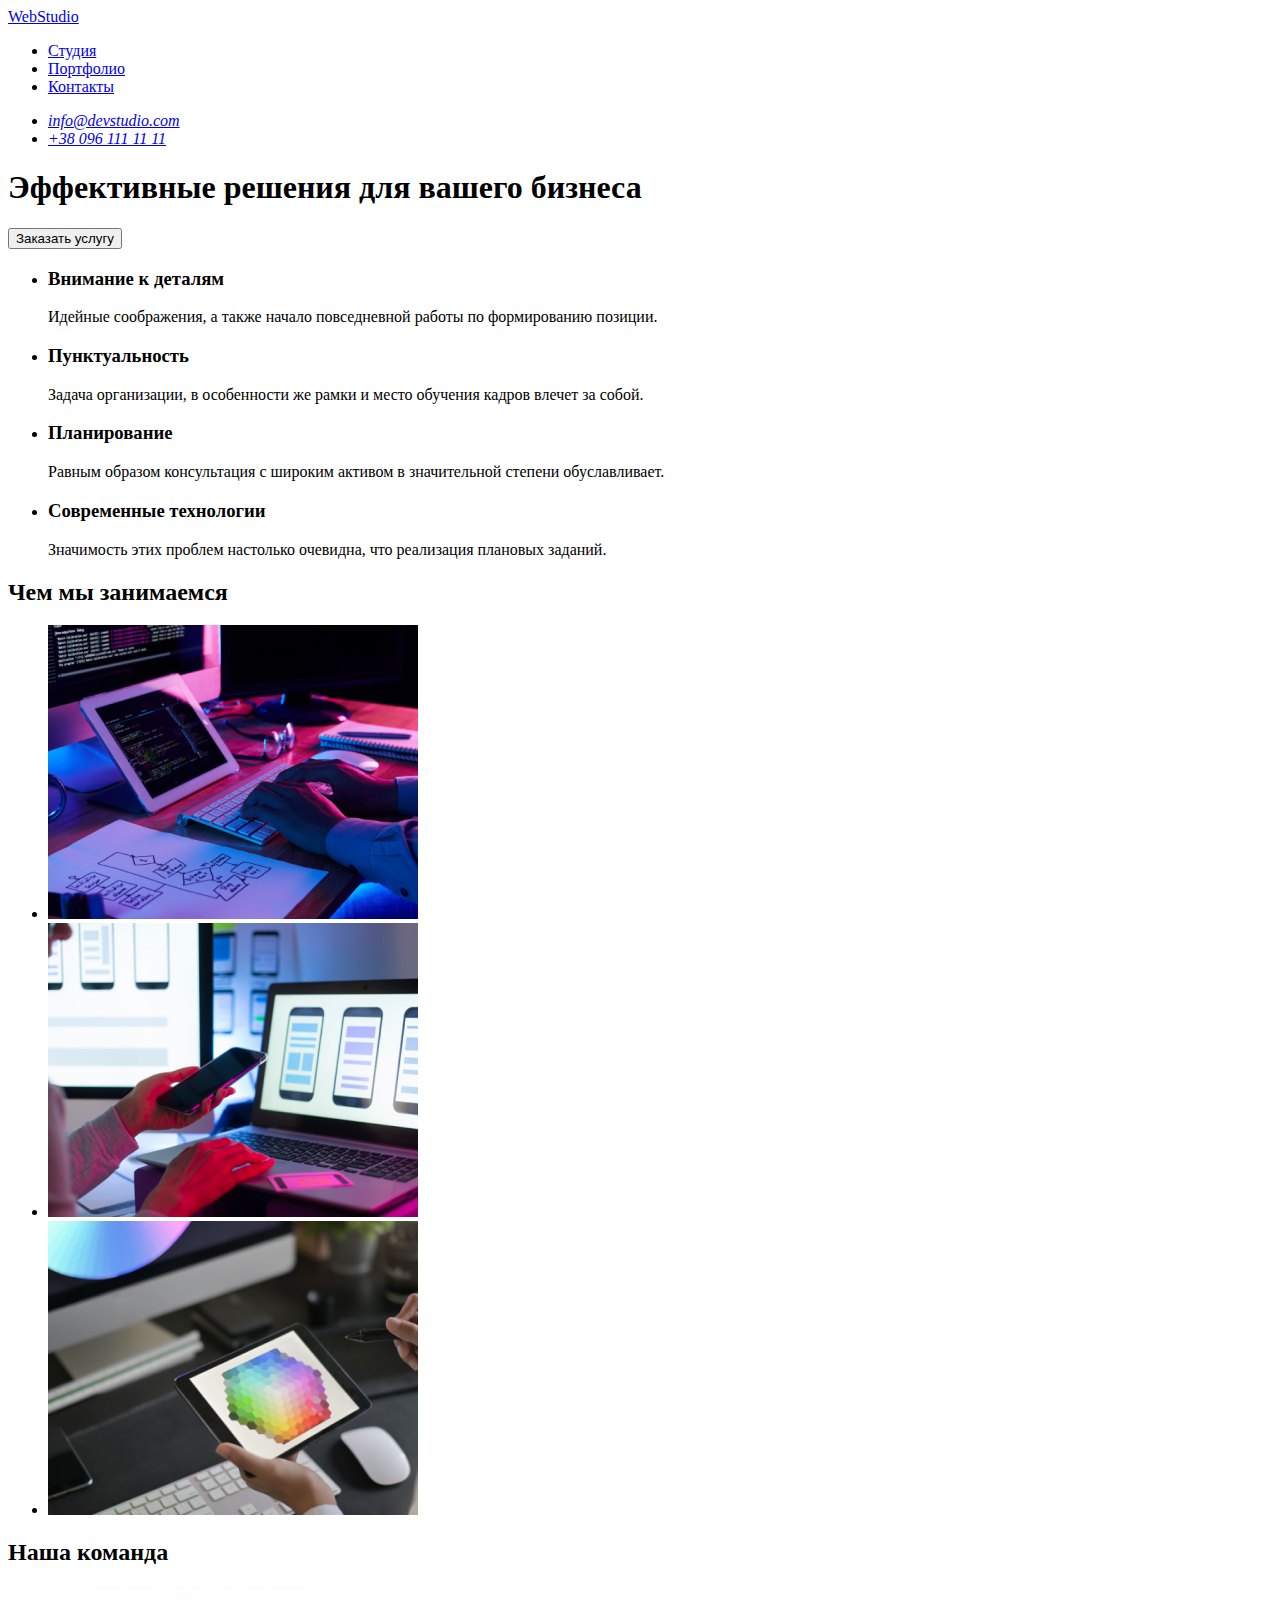
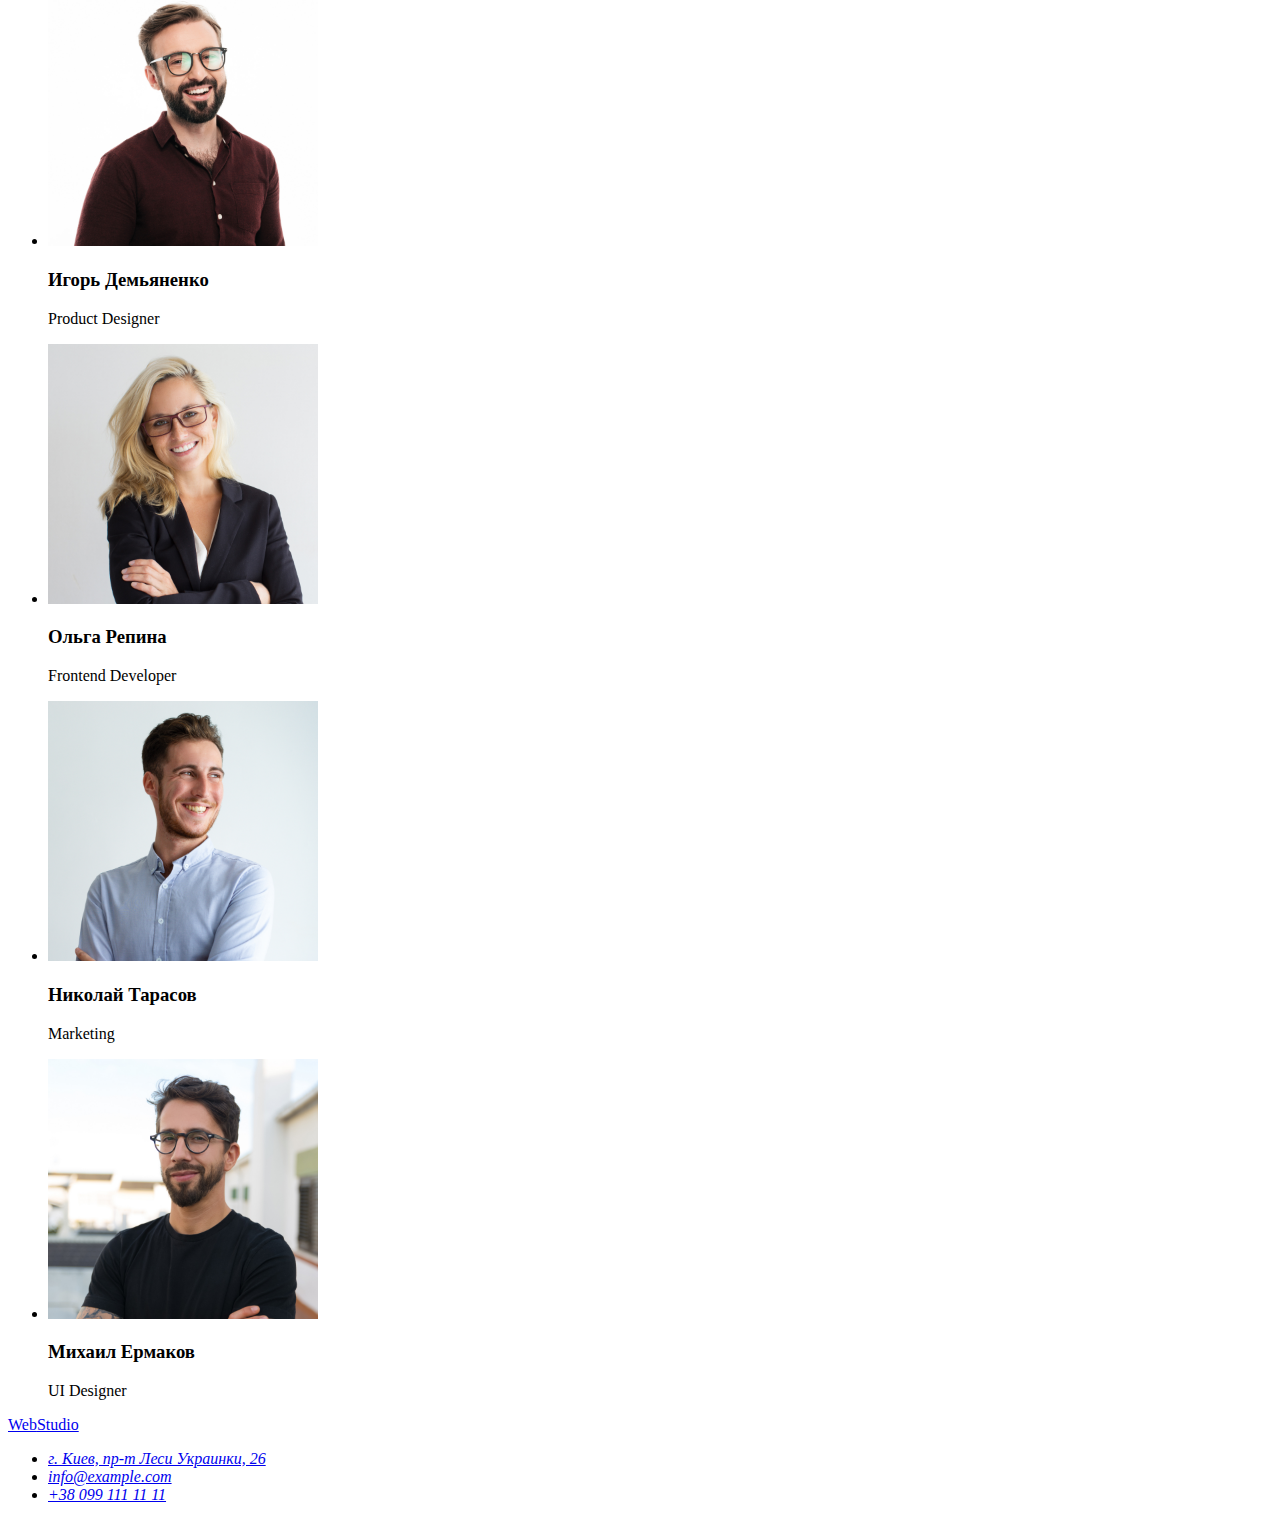
==== index.html @ dbb315ea "hw2" ====
<!DOCTYPE html>
<html lang="ru">
<head>
    <meta charset="UTF-8">
    <meta name="description" content="Изучение основ HTML5 для новичков" />
    <title>Студия</title>
</head>
<body>
    <header>
            <nav>
            <a href="/" lang="en"><span>Web</span>Studio</a>
            <ul>
                <li><a href="#">Студия</a></li>
                <li><a href="#">Портфолио</a></li>
                <li><a href="#">Контакты</a></li>
            </ul>
            </nav>      
            <address>
                <ul>
                <li><a href="mailto:info@devstudio.com">info@devstudio.com</a></li>
               <li><a href="tel:+380961111111">+38 096 111 11 11</a></li>
                </ul>
            </address>
    </header>
    <main>
        <!--HERO-->
        <section>
        <div>
            <h1>Эффективные решения для вашего бизнеса</h1>
            <button type="button">Заказать услугу</button>
        </div>
        </section>
        <!--DIGNITY-->
        <section>
            <ul>
                <li>
                    <h3>Внимание к деталям</h3>
                    <p>Идейные соображения, а также начало повседневной работы по формированию позиции.</p>
                </li>
                <li>
                    <h3>Пунктуальность</h3>
                    <p>Задача организации, в особенности же рамки и место обучения кадров влечет за собой.</p>
                </li>
                <li>
                    <h3>Планирование</h3>
                    <p>Равным образом консультация с широким активом в значительной степени обуславливает.</p>
                </li>
                <li>
                    <h3>Современные технологии</h3>
                    <p>Значимость этих проблем настолько очевидна, что реализация плановых заданий.</p>
                </li>
            </ul>
        </section>
        <!--PORTFOLIO-->
        <section>
            <h2>Чем мы занимаемся</h2>
            <ul>
                <li><img src="./images/portfolio/portfolio1.jpg" alt="Печатает код" width="370" height="294"></li>
                <li><img src="./images/portfolio/portfolio2.jpg" alt="Синхронизирует девайсы" width="370" height="294"></li>
                <li><img src="./images/portfolio/portfolio3.jpg" alt="Подбирает цвет" width="370" height="294"></li>
            </ul>
        </section>
        <!--TEAM-->
        <section>
            <h2>Наша команда</h2>
            <ul>
                <li>
                    <img src="./images/team/team1.jpg" alt="Специалист команды" width="270" height="260">
                    <h3>Игорь Демьяненко</h3>
                    <p>Product Designer</p>
                </li>
                <li>
                    <img src="./images/team/team2.jpg" alt="Специалист команды" width="270" height="260">
                    <h3>Ольга Репина</h3>
                    <p>Frontend Developer</p>
                </li>
                <li>
                    <img src="./images/team/team3.jpg" alt="Специалист команды" width="270" height="260">
                    <h3>Николай Тарасов</h3>
                    <p>Marketing</p>
                </li>
                <li>
                    <img src="./images/team/team4.jpg" alt="Специалист команды" width="270" height="260">
                    <h3>Михаил Ермаков</h3>
                    <p>UI Designer</p>
                </li>
            </ul>
        </section>
    </main>
    <footer>
        <div>
            <a href="/" lang="en"><span>Web</span>Studio</a>
            <address>
                <ul>
                    <li>
                        <a href="https://goo.gl/maps/wBqnjVuJjJqZoF6Z9" target="_blank" rel="noreferrer noopener">г. Киев, пр-т Леси Украинки, 26</a>
                    </li>
                    <li>
                        <a href="mailto:info@example.com">info@example.com</a>
                    </li>
                    <li>
                        <a href="tel:+380961111111">+38 099 111 11 11</a>
                    </li>
                </ul>
            </address>
        </div>
    </footer>
</body>
</html>
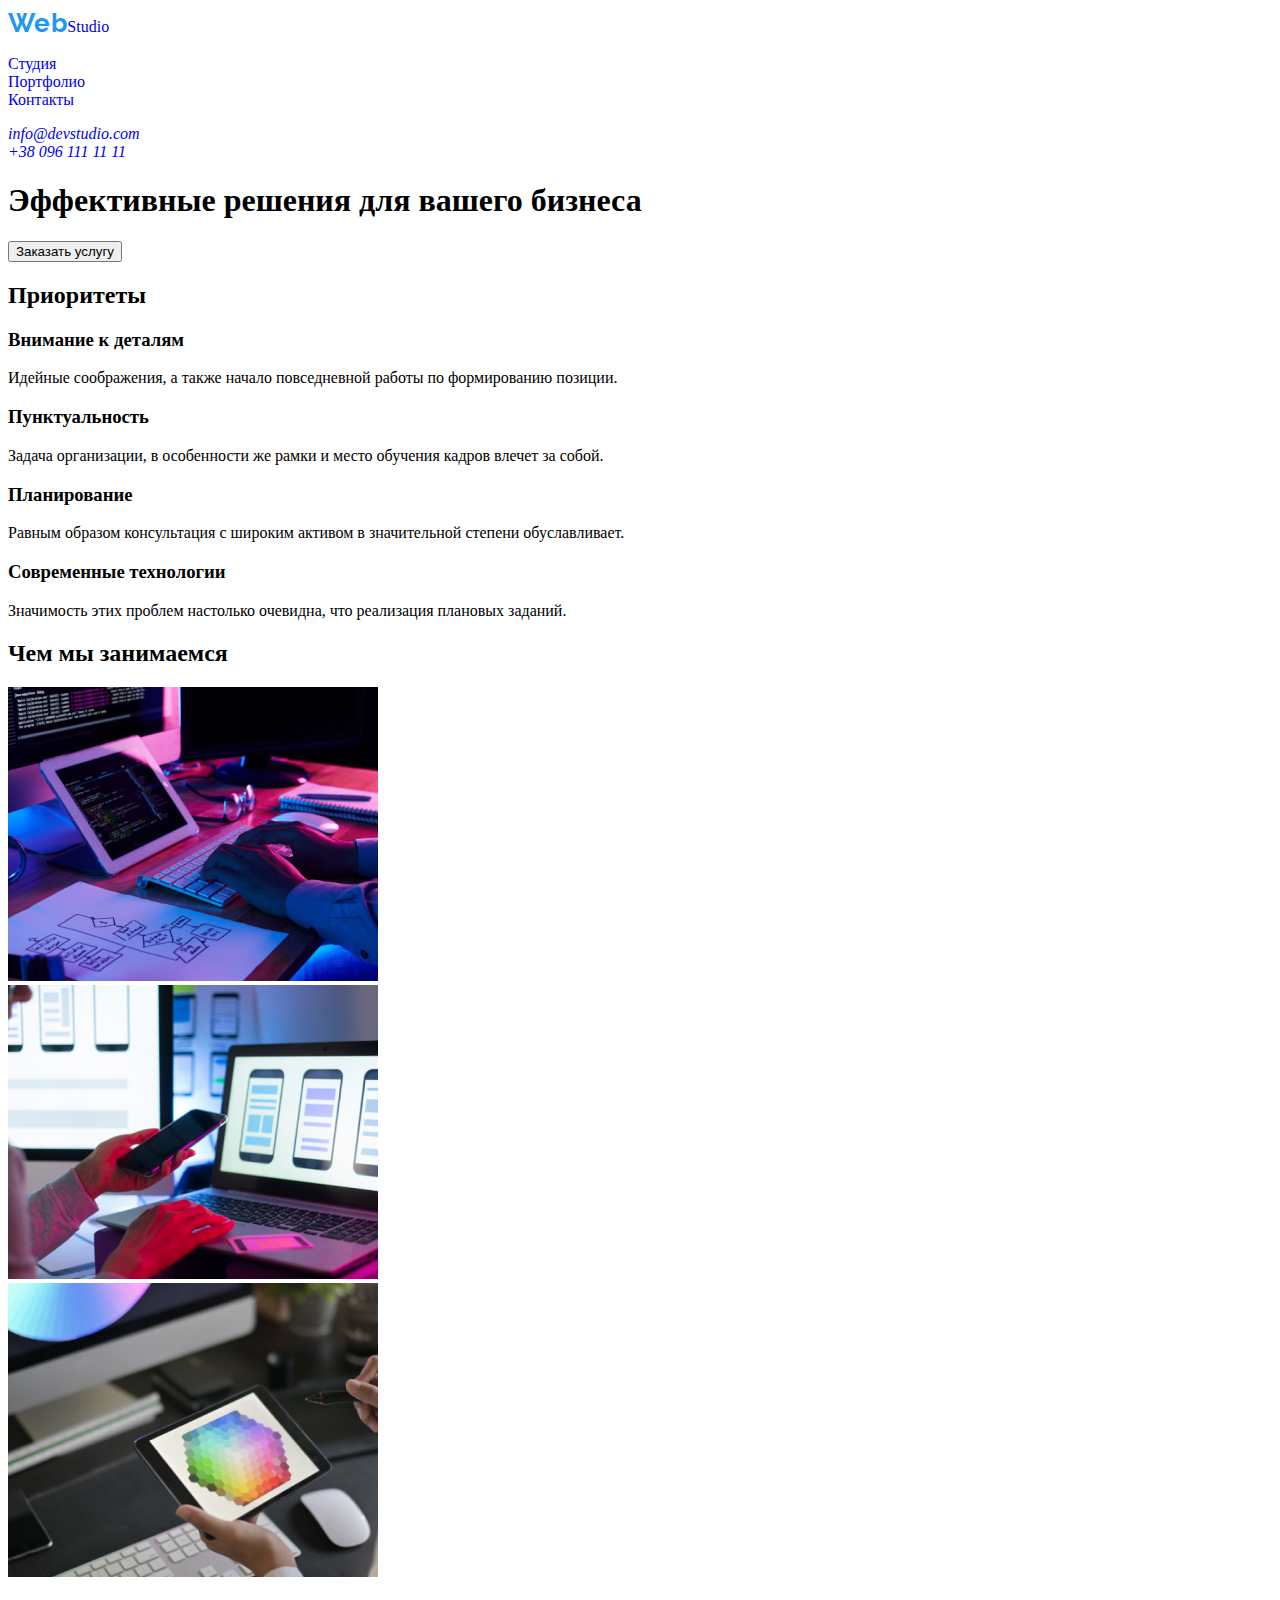
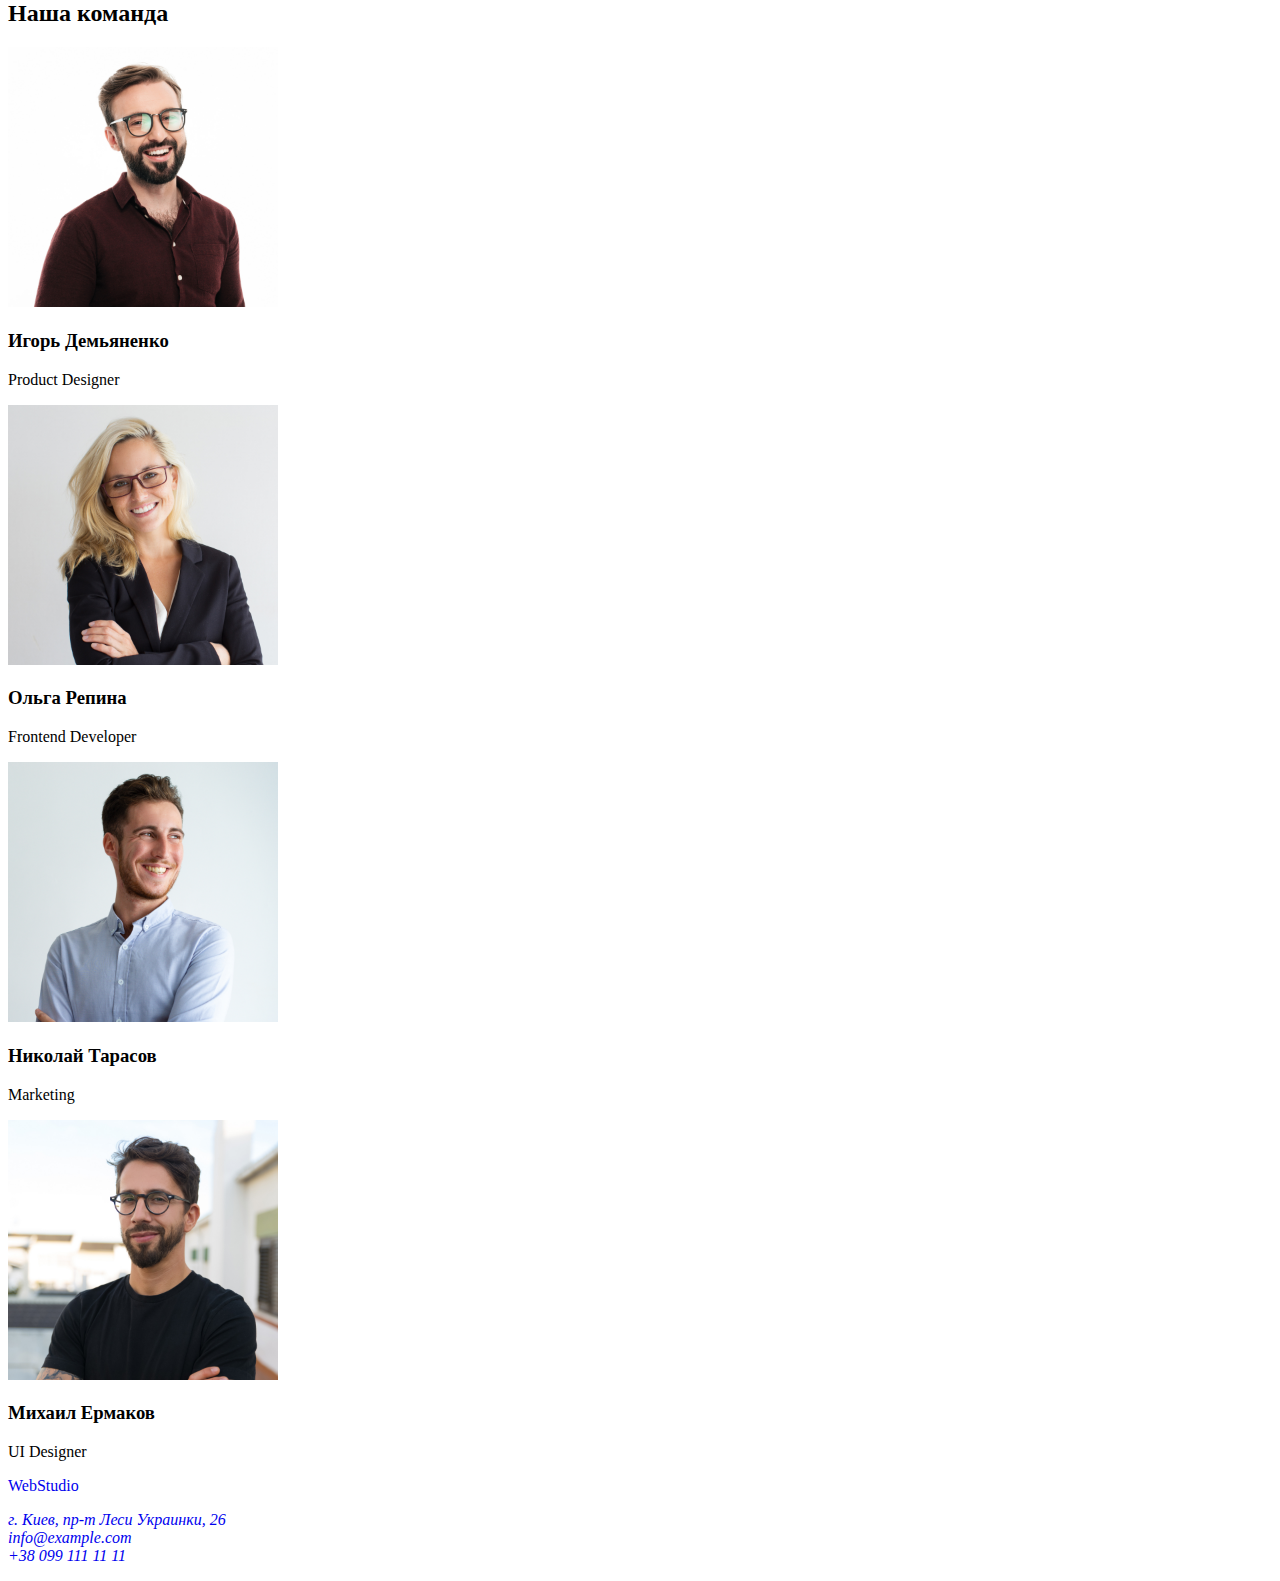
==== commit 13fb2006: "portfolio2" ====
--- a/index.html
+++ b/index.html
@@ -3,24 +3,36 @@
 <head>
     <meta charset="UTF-8">
     <meta name="description" content="Изучение основ HTML5 для новичков" />
+    <link rel="stylesheet" href="./css/fonts.css">
+    <link rel="stylesheet" href="./css/styles.css">
     <title>Студия</title>
-</head>
+    </head>
 <body>
-    <header>
-            <nav>
-            <a href="/" lang="en"><span>Web</span>Studio</a>
-            <ul>
-                <li><a href="#">Студия</a></li>
-                <li><a href="#">Портфолио</a></li>
-                <li><a href="#">Контакты</a></li>
+    <header class="header">
+        <nav class="nav">
+            <a href="/" lang="en" class="logo"><span class="span-logo">Web</span>Studio</a>
+            <ul class="nav-list">
+                <li class="nav-list-item">
+                    <a href="index.html" class="link-nav">Студия</a>
+                </li>
+                <li class="list-nav-item">
+                    <a href="portfolio.html" class="link-nav">Портфолио</a>
+                </li>
+                <li class="list-nav-item">
+                    <a href="#contacts" class="link-nav">Контакты</a>
+                </li>
             </ul>
-            </nav>      
-            <address>
-                <ul>
-                <li><a href="mailto:info@devstudio.com">info@devstudio.com</a></li>
-               <li><a href="tel:+380961111111">+38 096 111 11 11</a></li>
-                </ul>
-            </address>
+        </nav>
+        <address class="address">
+            <ul class="list-address">
+                <li class="list-address-item">
+                    <a href="mailto:info@devstudio.com">info@devstudio.com</a>
+                </li>
+                <li class="list-address-item">
+                    <a href="tel:+380961111111">+38 096 111 11 11</a>
+                </li>
+            </ul>
+        </address>
     </header>
     <main>
         <!--HERO-->
@@ -32,6 +44,7 @@
         </section>
         <!--DIGNITY-->
         <section>
+            <h2 class="visually-hidden">Приоритеты</h2>
             <ul>
                 <li>
                     <h3>Внимание к деталям</h3>
@@ -51,13 +64,13 @@
                 </li>
             </ul>
         </section>
-        <!--PORTFOLIO-->
+        <!--OUR WORK-->
         <section>
             <h2>Чем мы занимаемся</h2>
             <ul>
-                <li><img src="./images/portfolio/portfolio1.jpg" alt="Печатает код" width="370" height="294"></li>
-                <li><img src="./images/portfolio/portfolio2.jpg" alt="Синхронизирует девайсы" width="370" height="294"></li>
-                <li><img src="./images/portfolio/portfolio3.jpg" alt="Подбирает цвет" width="370" height="294"></li>
+                <li><img src="./images/work/work1.jpg" alt="Печатает код" width="370" height="294"></li>
+                <li><img src="./images/work/work2.jpg" alt="Синхронизирует девайсы" width="370" height="294"></li>
+                <li><img src="./images/work/work3.jpg" alt="Подбирает цвет" width="370" height="294"></li>
             </ul>
         </section>
         <!--TEAM-->
@@ -87,7 +100,7 @@
             </ul>
         </section>
     </main>
-    <footer>
+    <footer id="contacts">
         <div>
             <a href="/" lang="en"><span>Web</span>Studio</a>
             <address>
--- a/css/fonts.css
+++ b/css/fonts.css
@@ -0,0 +1,39 @@
+@font-face {
+  font-family: 'Roboto';
+  src: url('../fonts/Roboto-Bold.woff2') format('woff2'),
+    url('../fonts/Roboto-Bold.woff') format('woff');
+  font-weight: 700;
+  font-style: normal;
+}
+
+@font-face {
+  font-family: 'Roboto';
+  src: url('../fonts/Roboto-Regular.woff2') format('woff2'),
+    url('../fonts/Roboto-Regular.woff') format('woff');
+  font-weight: 400;
+  font-style: normal;
+}
+
+@font-face {
+  font-family: 'Roboto';
+  src: url('../fonts/Roboto-Black.woff2') format('woff2'),
+    url('../fonts/Roboto-Black.woff') format('woff');
+  font-weight: 900;
+  font-style: normal;
+}
+
+@font-face {
+  font-family: 'Roboto';
+  src: url('../fonts/Roboto-Medium.woff2') format('woff2'),
+    url('../fonts/Roboto-Medium.woff') format('woff');
+  font-weight: 500;
+  font-style: normal;
+}
+
+@font-face {
+  font-family: 'Raleway';
+  src: url('../fonts/Raleway-Bold.woff2') format('woff2'),
+    url('../fonts/Raleway-Bold.woff') format('woff');
+  font-weight: bold;
+  font-style: normal;
+}
--- a/css/styles.css
+++ b/css/styles.css
@@ -0,0 +1,18 @@
+a {
+  text-decoration: none;
+}
+
+ul {
+  list-style: none;
+  padding: 0;
+}
+
+.span-logo {
+  font-family: Raleway;
+  font-style: normal;
+  font-weight: bold;
+  font-size: 26px;
+  line-height: 1.192;
+  letter-spacing: 0.03em;
+  color: #2196f3;
+}
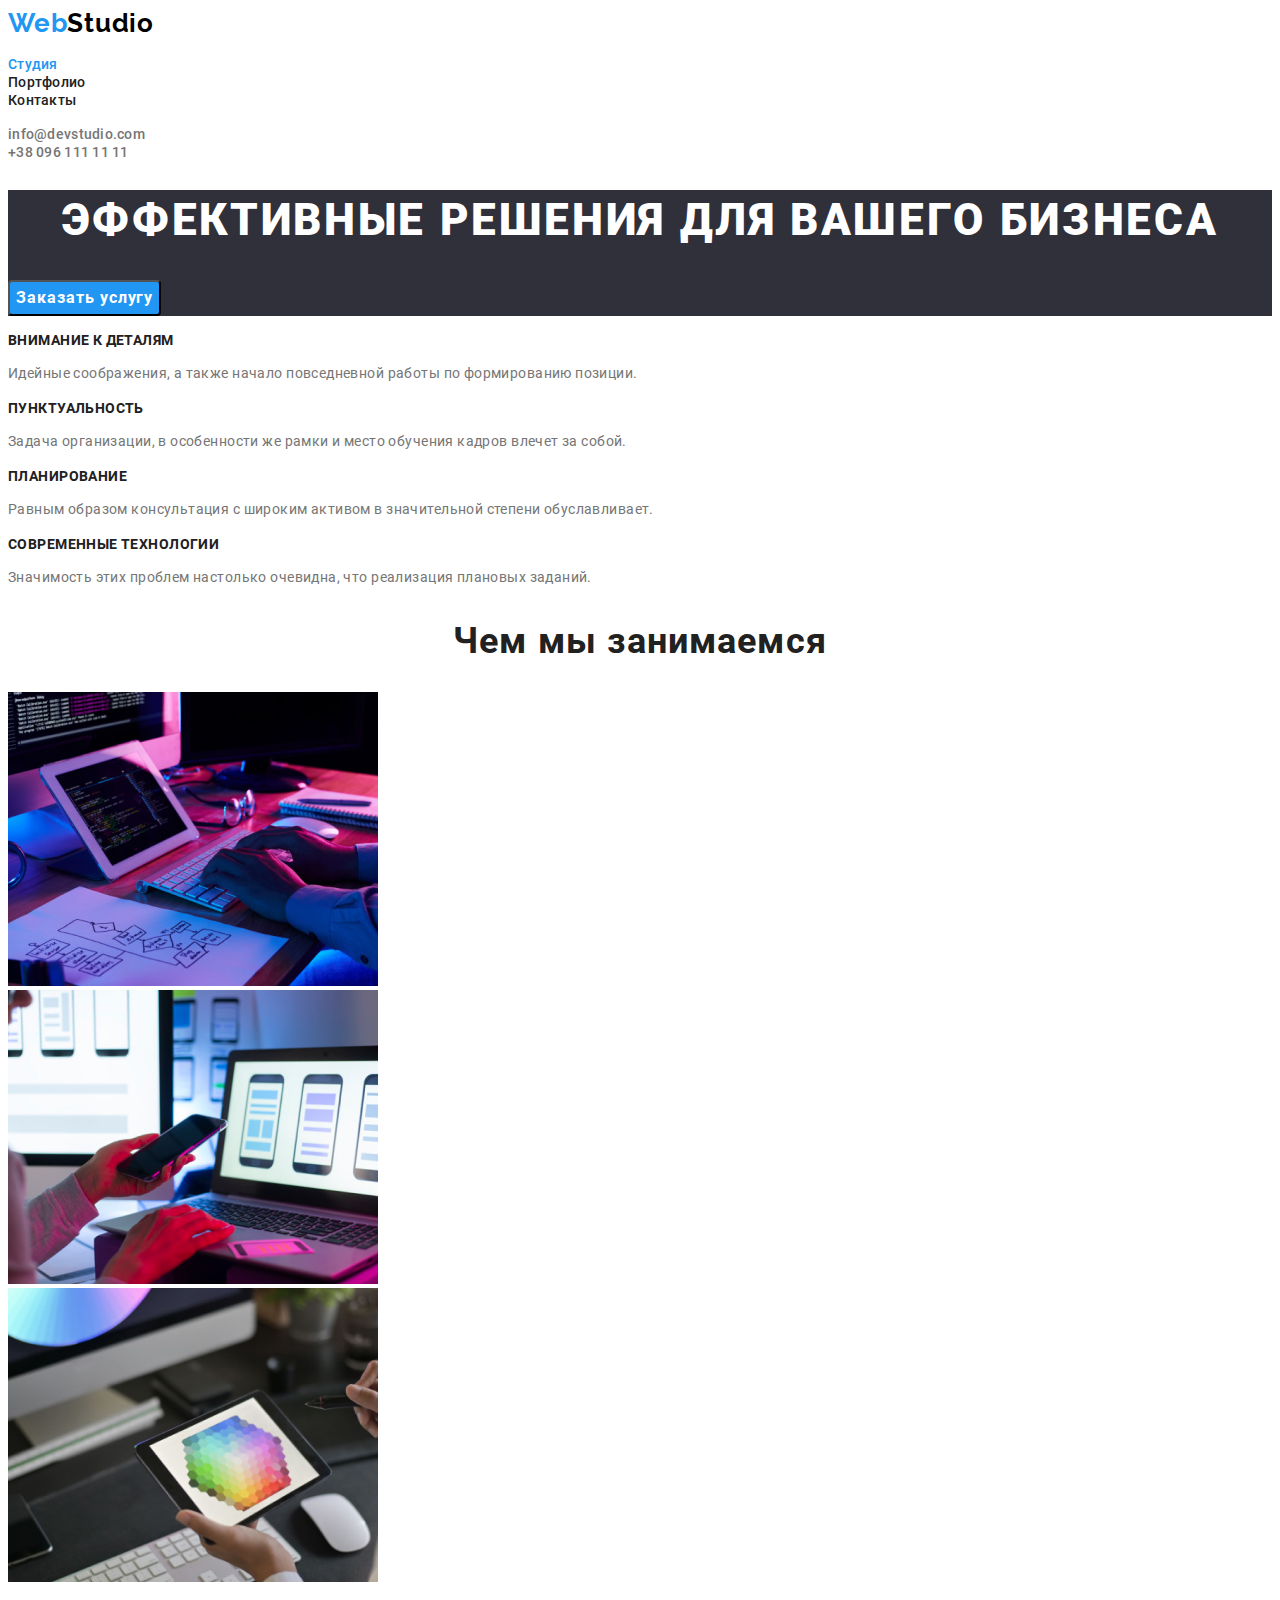
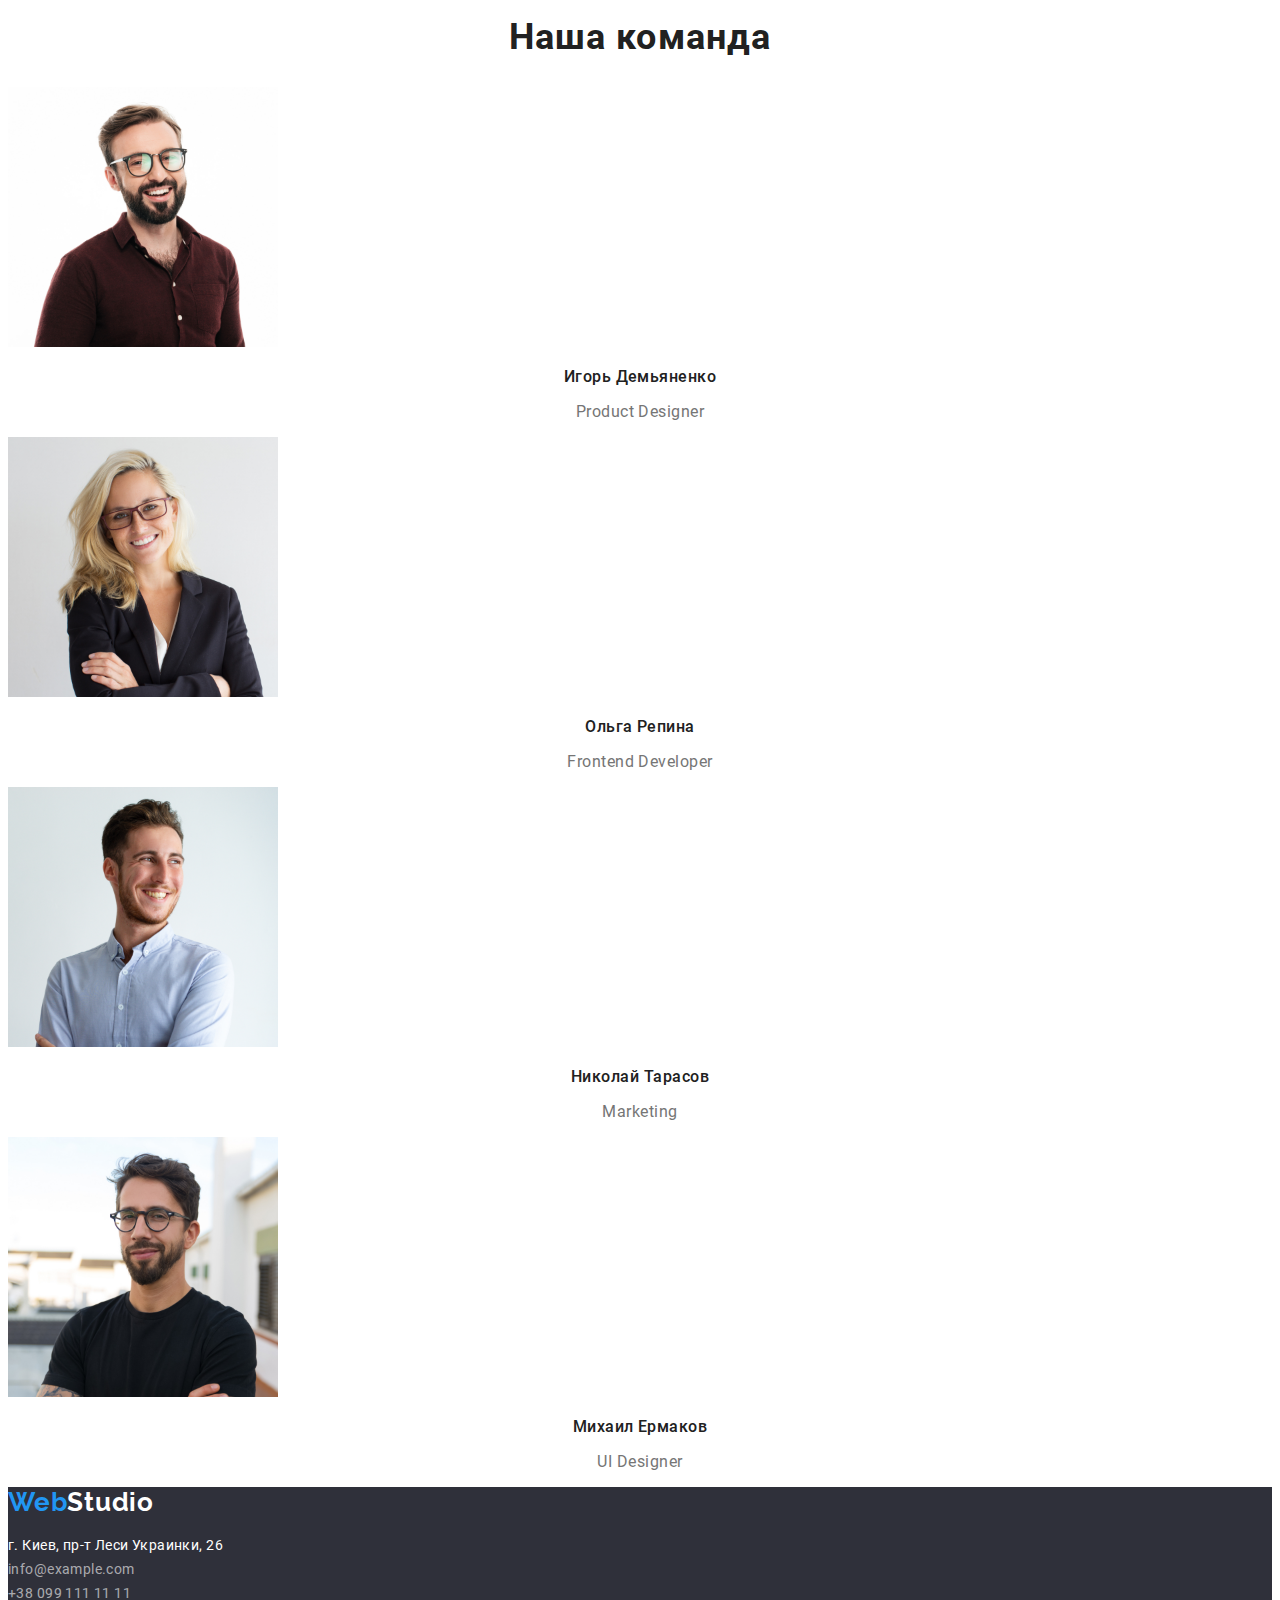
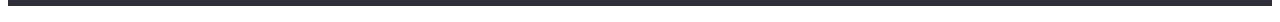
==== commit 1aa0f939: "css1" ====
--- a/index.html
+++ b/index.html
@@ -13,7 +13,7 @@
             <a href="/" lang="en" class="logo"><span class="span-logo">Web</span>Studio</a>
             <ul class="nav-list">
                 <li class="nav-list-item">
-                    <a href="index.html" class="link-nav">Студия</a>
+                    <a href="index.html" class="link-nav current">Студия</a>
                 </li>
                 <li class="list-nav-item">
                     <a href="portfolio.html" class="link-nav">Портфолио</a>
@@ -26,93 +26,99 @@
         <address class="address">
             <ul class="list-address">
                 <li class="list-address-item">
-                    <a href="mailto:info@devstudio.com">info@devstudio.com</a>
+                    <a href="mailto:info@devstudio.com" class="address-link">info@devstudio.com</a>
                 </li>
                 <li class="list-address-item">
-                    <a href="tel:+380961111111">+38 096 111 11 11</a>
+                    <a href="tel:+380961111111" class="address-link">+38 096 111 11 11</a>
                 </li>
             </ul>
         </address>
     </header>
     <main>
         <!--HERO-->
-        <section>
-        <div>
-            <h1>Эффективные решения для вашего бизнеса</h1>
-            <button type="button">Заказать услугу</button>
+        <section class="hero">
+        <div class="hero-box">
+            <h1 class="hero-title">Эффективные решения для вашего бизнеса</h1>
+            <button type="button" class="hero-btn">Заказать услугу</button>
         </div>
         </section>
         <!--DIGNITY-->
         <section>
             <h2 class="visually-hidden">Приоритеты</h2>
-            <ul>
+            <ul class="priority-list">
+                <li class="priority-list-item">
+                    <h3 class="priority-title">Внимание к деталям</h3>
+                    <p class="priority-discription">Идейные соображения, а также начало повседневной работы по формированию позиции.</p>
+                </li>
+                <li class="priority-list-item">
+                    <h3 class="priority-title">Пунктуальность</h3>
+                    <p class="priority-discription">Задача организации, в особенности же рамки и место обучения кадров влечет за собой.</p>
+                </li class="priority-list-item">
                 <li>
-                    <h3>Внимание к деталям</h3>
-                    <p>Идейные соображения, а также начало повседневной работы по формированию позиции.</p>
-                </li>
+                    <h3 class="priority-title">Планирование</h3>
+                    <p class="priority-discription">Равным образом консультация с широким активом в значительной степени обуславливает.</p>
+                </li class="priority-list-item">
                 <li>
-                    <h3>Пунктуальность</h3>
-                    <p>Задача организации, в особенности же рамки и место обучения кадров влечет за собой.</p>
-                </li>
-                <li>
-                    <h3>Планирование</h3>
-                    <p>Равным образом консультация с широким активом в значительной степени обуславливает.</p>
-                </li>
-                <li>
-                    <h3>Современные технологии</h3>
-                    <p>Значимость этих проблем настолько очевидна, что реализация плановых заданий.</p>
+                    <h3 class="priority-title">Современные технологии</h3>
+                    <p class="priority-discription">Значимость этих проблем настолько очевидна, что реализация плановых заданий.</p>
                 </li>
             </ul>
         </section>
         <!--OUR WORK-->
-        <section>
-            <h2>Чем мы занимаемся</h2>
-            <ul>
-                <li><img src="./images/work/work1.jpg" alt="Печатает код" width="370" height="294"></li>
-                <li><img src="./images/work/work2.jpg" alt="Синхронизирует девайсы" width="370" height="294"></li>
-                <li><img src="./images/work/work3.jpg" alt="Подбирает цвет" width="370" height="294"></li>
+        <section class="work">
+            <h2 class="work-title">Чем мы занимаемся</h2>
+            <ul class="work-list">
+                <li class="work-list-item">
+                    <img class="work-img" src="./images/work/work1.jpg" alt="Печатает код" width="370" height="294">
+                </li>
+                <li class="work-list-item">
+                    <img class="work-img" src="./images/work/work2.jpg" alt="Синхронизирует девайсы" width="370" height="294">
+                </li>
+                <li class="work-list-item">
+                    <img class="work-img" src="./images/work/work3.jpg" alt="Подбирает цвет" width="370" height="294">
+                </li>
             </ul>
         </section>
         <!--TEAM-->
-        <section>
-            <h2>Наша команда</h2>
-            <ul>
-                <li>
-                    <img src="./images/team/team1.jpg" alt="Специалист команды" width="270" height="260">
-                    <h3>Игорь Демьяненко</h3>
-                    <p>Product Designer</p>
+        <section class="team">
+            <h2 class="team-title">Наша команда</h2>
+            <ul class="team-list">
+                <li class="team-list-item">
+                    <img class="team-img" src="./images/team/team1.jpg" alt="Специалист команды" width="270" height="260">
+                    <h3 class="team-list-title">Игорь Демьяненко</h3>
+                    <p class="team-discription">Product Designer</p>
                 </li>
-                <li>
-                    <img src="./images/team/team2.jpg" alt="Специалист команды" width="270" height="260">
-                    <h3>Ольга Репина</h3>
-                    <p>Frontend Developer</p>
+                <li class="team-list-item">
+                    <img class="team-img" src="./images/team/team2.jpg" alt="Специалист команды" width="270" height="260">
+                    <h3 class="team-list-title">Ольга Репина</h3>
+                    <p class="team-discription">Frontend Developer</p>
                 </li>
-                <li>
-                    <img src="./images/team/team3.jpg" alt="Специалист команды" width="270" height="260">
-                    <h3>Николай Тарасов</h3>
-                    <p>Marketing</p>
+                <li class="team-list-item">
+                    <img class="team-img" src="./images/team/team3.jpg" alt="Специалист команды" width="270" height="260">
+                    <h3 class="team-list-title">Николай Тарасов</h3>
+                    <p class="team-discription">Marketing</p>
                 </li>
-                <li>
-                    <img src="./images/team/team4.jpg" alt="Специалист команды" width="270" height="260">
-                    <h3>Михаил Ермаков</h3>
-                    <p>UI Designer</p>
+                <li class="team-list-item">
+                    <img class="team-img" src="./images/team/team4.jpg" alt="Специалист команды" width="270" height="260">
+                    <h3 class="team-list-title">Михаил Ермаков</h3>
+                    <p class="team-discription">UI Designer</p>
                 </li>
             </ul>
         </section>
     </main>
-    <footer id="contacts">
-        <div>
-            <a href="/" lang="en"><span>Web</span>Studio</a>
-            <address>
-                <ul>
-                    <li>
-                        <a href="https://goo.gl/maps/wBqnjVuJjJqZoF6Z9" target="_blank" rel="noreferrer noopener">г. Киев, пр-т Леси Украинки, 26</a>
+    <footer id="contacts" class="footer">
+        <div class="footer-box">
+            <a href="/" lang="en" class="logo logo-dark"><span class="span-logo">Web</span>Studio</a>
+            <address class="address">
+                <ul class="footer-list">
+                    <li class="footer-list-item">
+                        <a href="https://goo.gl/maps/wBqnjVuJjJqZoF6Z9" target="_blank" rel="noreferrer noopener" class="map-link">г. Киев, пр-т Леси Украинки, 26</a>
                     </li>
-                    <li>
-                        <a href="mailto:info@example.com">info@example.com</a>
+                    <li class="footer-list-item">
+                        <a href="mailto:info@example.com" class="footer-addres-link">info@example.com</a>
                     </li>
-                    <li>
-                        <a href="tel:+380961111111">+38 099 111 11 11</a>
+                    <li class="footer-list-item">
+                        <a href="tel:+380961111111" class="footer-addres-link">+38 099 111 11 11</a>
                     </li>
                 </ul>
             </address>
--- a/css/styles.css
+++ b/css/styles.css
@@ -1,3 +1,20 @@
+:root {
+  --font-family: Roboto, sans-serif;
+  --hover-color: #2196f3;
+  --special-black-color: #212121;
+}
+
+.visually-hidden {
+  position: absolute;
+  width: 1px;
+  height: 1px;
+  margin: -1px;
+  padding: 0;
+  overflow: hidden;
+  border: 0;
+  clip: rect(0 0 0 0);
+}
+
 a {
   text-decoration: none;
 }
@@ -7,12 +24,232 @@
   padding: 0;
 }
 
-.span-logo {
-  font-family: Raleway;
-  font-style: normal;
-  font-weight: bold;
+address {
+  font-style: normal;
+}
+
+/*HEADER*/
+
+.logo {
+  font-family: Raleway, sans-serif;
+  font-style: normal;
+  font-weight: 700;
   font-size: 26px;
   line-height: 1.192;
   letter-spacing: 0.03em;
-  color: #2196f3;
-}
+  color: #000000;
+}
+.logo-dark {
+  color: #ffffff;
+}
+
+.span-logo {
+  font-family: Raleway, sans-serif;
+  font-style: normal;
+  font-weight: 700;
+  font-size: 26px;
+  line-height: 1.192;
+  letter-spacing: 0.03em;
+  color: var(--hover-color);
+}
+
+.link-nav {
+  font-family: var(--font-family);
+  font-style: normal;
+  font-weight: 500;
+  font-size: 14px;
+  line-height: 1.143;
+  letter-spacing: 0.02em;
+  color: var(--special-black-color);
+}
+
+.address-link {
+  font-family: var(--font-family);
+  font-style: normal;
+  font-weight: 500;
+  font-size: 14px;
+  line-height: 1.143;
+  letter-spacing: 0.02em;
+  color: #757575;
+}
+
+.link-nav:hover,
+.link-nav:focus,
+.address-link:hover,
+.address-link:focus,
+.footer-addres-link:hover,
+.footer-addres-link:focus,
+.map-link:hover,
+.map-link:focus {
+  color: var(--hover-color);
+}
+
+/*HERO*/
+
+.hero-title {
+  font-family: var(--font-family);
+  font-style: normal;
+  font-weight: 900;
+  font-size: 44px;
+  line-height: 1.364;
+  text-align: center;
+  letter-spacing: 0.06em;
+  text-transform: uppercase;
+  color: #ffffff;
+}
+
+.hero-btn {
+  background: var(--hover-color);
+  font-family: var(--font-family);
+  font-style: normal;
+  font-weight: 700;
+  font-size: 16px;
+  line-height: 1.875;
+  display: flex;
+  align-items: center;
+  text-align: center;
+  letter-spacing: 0.06em;
+  border-radius: 4px;
+  color: #ffffff;
+}
+
+.hero-box {
+  background: #2f303a;
+}
+
+/*PRIORITY*/
+
+.priority-title {
+  font-family: var(--font-family);
+  font-style: normal;
+  font-weight: 700;
+  font-size: 14px;
+  line-height: 1.143;
+  letter-spacing: 0.03em;
+  text-transform: uppercase;
+  color: var(--special-black-color);
+}
+.priority-discription {
+  font-family: var(--font-family);
+  font-style: normal;
+  font-weight: 400;
+  font-size: 14px;
+  line-height: 1.714;
+  letter-spacing: 0.03em;
+  color: #757575;
+}
+
+/*WORK*/
+
+.work-title,
+.team-title {
+  font-family: var(--font-family);
+  font-style: normal;
+  font-weight: 700;
+  font-size: 36px;
+  line-height: 1.167;
+  text-align: center;
+  letter-spacing: 0.03em;
+  color: var(--special-black-color);
+}
+
+/*TEAM*/
+
+.team-list-title {
+  font-family: var(--font-family);
+  font-style: normal;
+  font-weight: 500;
+  font-size: 16px;
+  line-height: 1.188;
+  text-align: center;
+  letter-spacing: 0.03em;
+  color: var(--special-black-color);
+}
+
+.team-discription {
+  font-family: var(--font-family);
+  font-style: normal;
+  font-weight: 400;
+  font-size: 16px;
+  line-height: 1.188;
+  text-align: center;
+  letter-spacing: 0.03em;
+  color: #757575;
+}
+
+/*FOOTER*/
+
+.map-link {
+  font-family: var(--font-family);
+  font-style: normal;
+  font-weight: 400;
+  font-size: 14px;
+  line-height: 1.714;
+  letter-spacing: 0.03em;
+  color: #ffffff;
+}
+
+.footer-addres-link {
+  font-family: var(--font-family);
+  font-style: normal;
+  font-weight: 400;
+  font-size: 14px;
+  line-height: 1.714;
+  letter-spacing: 0.03em;
+  color: rgba(255, 255, 255, 0.6);
+}
+
+.footer-box {
+  background: #2f303a;
+}
+
+/*PORTFOLIO-HERO*/
+
+.portfolio-btn {
+  font-family: var(--font-family);
+  font-style: normal;
+  font-weight: 500;
+  font-size: 16px;
+  line-height: 1.625;
+  text-align: center;
+  letter-spacing: 0.03em;
+  color: #ffffff;
+}
+
+.portfolio-btn {
+  background: #f5f4fa;
+  border-radius: 4px;
+  color: var(--special-black-color);
+}
+
+.portfolio-btn:hover,
+.portfolio-btn:focus {
+  background: var(--hover-color);
+  box-shadow: 0px 3px 1px rgba(0, 0, 0, 0.1), 0px 1px 2px rgba(0, 0, 0, 0.08),
+    0px 2px 2px rgba(0, 0, 0, 0.12);
+  border-radius: 4px;
+  color: #ffffff;
+}
+
+.portfolio-title {
+  font-family: var(--font-family);
+  font-style: normal;
+  font-weight: 700;
+  font-size: 18px;
+  line-height: 2;
+  letter-spacing: 0.06em;
+  color: var(--special-black-color);
+}
+
+.portfolio-discription {
+  font-family: var(--font-family);
+  font-style: normal;
+  font-weight: 400;
+  font-size: 16px;
+  line-height: 1.875;
+  letter-spacing: 0.03em;
+  color: #757575;
+}
+.current {
+  color: var(--hover-color);
+}
